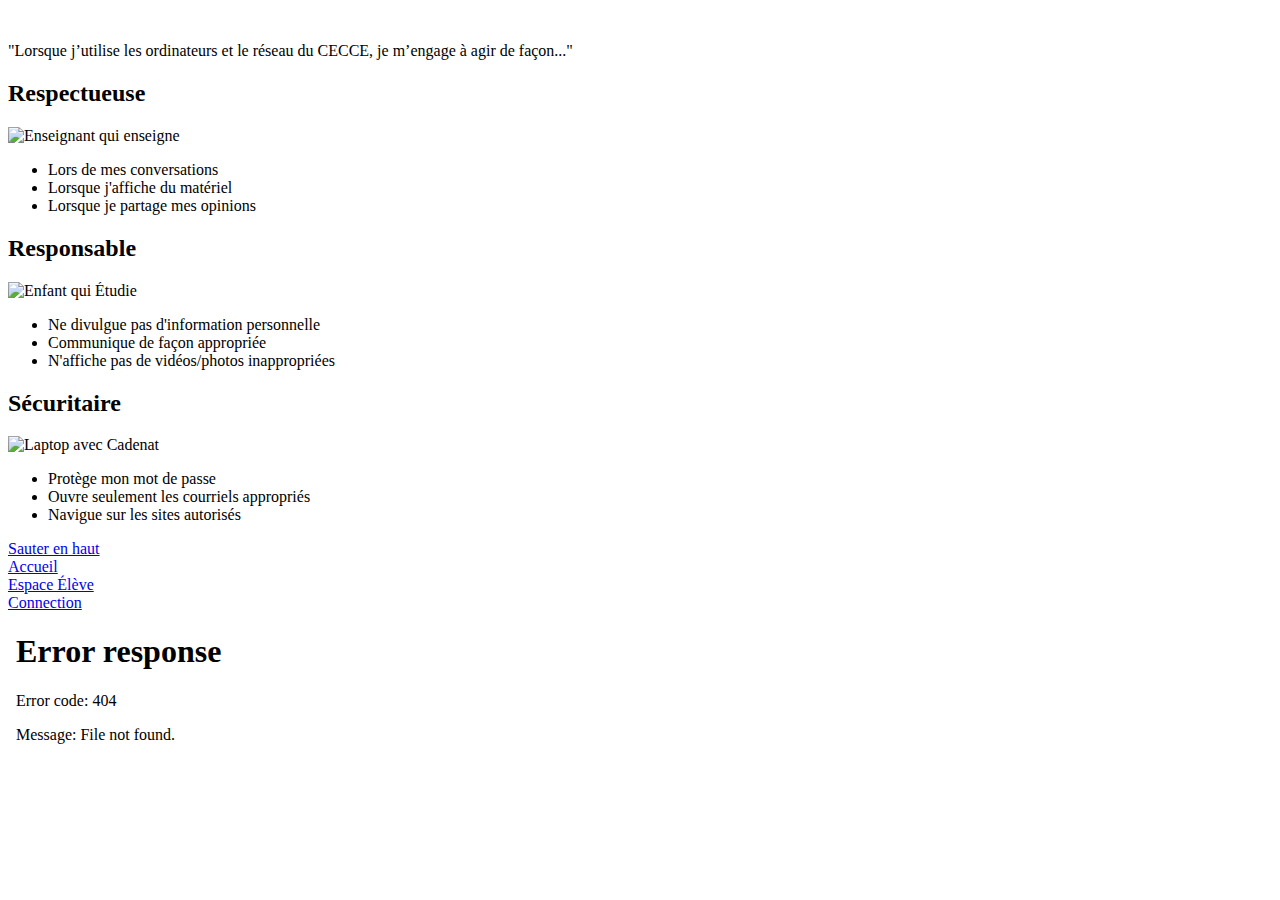
==== index.html @ 02b77a57 "Update index.html" ====
<!DOCTYPE html>
<html>

<head>
  <meta charset="utf-8">
  <meta name="viewport" content="width=device-width">
  <title>Portail Parent | Espace élève</title>
  <link rel="shortcut icon" type="image/png" href="/Portail-Parent/images/logos/output-onlinepngtools (6).png">
  <link href="/Portail-Parent/style.css" rel="stylesheet" type="text/css" />
</head>

<body>
  <div class="container">
      <a class="top-logo" href="/Portail-Parent/Home Page/index.html"><img src="Portail-Parent/images/graduate.png" alt=""></a>
    <p class="text">"Lorsque j’utilise les ordinateurs et le réseau du CECCE, je m’engage à agir de façon..."</p>
      <div class="wrapper">
      <div class="card card-1">
        <h2>Respectueuse</h2>
        <img  class="lowres one" src="/Portail-Parent/images/pexels-max-fischer-5211428.jpg" alt="Enseignant qui enseigne">
        <ul>
          <li>Lors de mes conversations</li>
          <li>Lorsque j'affiche du matériel</li>
          <li>Lorsque je partage mes opinions</li>
        </ul>
      </div>
      <div class="card card-2">
        <h2>Responsable</h2>
        <img  class="lowres two" src="/Portail-Parent/images/pexels-tima-miroshnichenko-5303515.jpg" alt="Enfant qui Étudie">
        <ul>
          <li>Ne divulgue pas d'information personnelle</li>
          <li>Communique de façon appropriée</li>
          <li>N'affiche pas de vidéos/photos inappropriées</li>
        </ul>
      </div>
      <div class="card card-3">
        <h2>Sécuritaire</h2>
        <img class="lowres three" src="/Portail-Parent/images/flyd-mT7lXZPjk7U-unsplash.jpg" alt="Laptop avec Cadenat">
        <ul>
          <li>Protège mon mot de passe</li>
          <li>Ouvre seulement les courriels appropriés</li>
          <li>Navigue sur les sites autorisés</li>
        </ul>
      </div>
      </div>
  </div>
  <footer>
      <a href="#" class="top__jump">Sauter en haut</a>
      <div class="footer__links">
        <a href="/Portail-Parent/Home Page/">
          <div class="footer__bg-circle"></div>
          Accueil
        </a>
        <a href="#">
          <div class="footer__bg-circle"></div>
          Espace Élève
        </a>
        <a href="/Portail-Parent/404.html">
          <div class="footer__bg-circle"></div>
          Connection
        </a>
      </div>
      <iframe src="/Portail-Parent/footer.html" frameborder="0"></iframe>
    </footer>
</body>

</html>
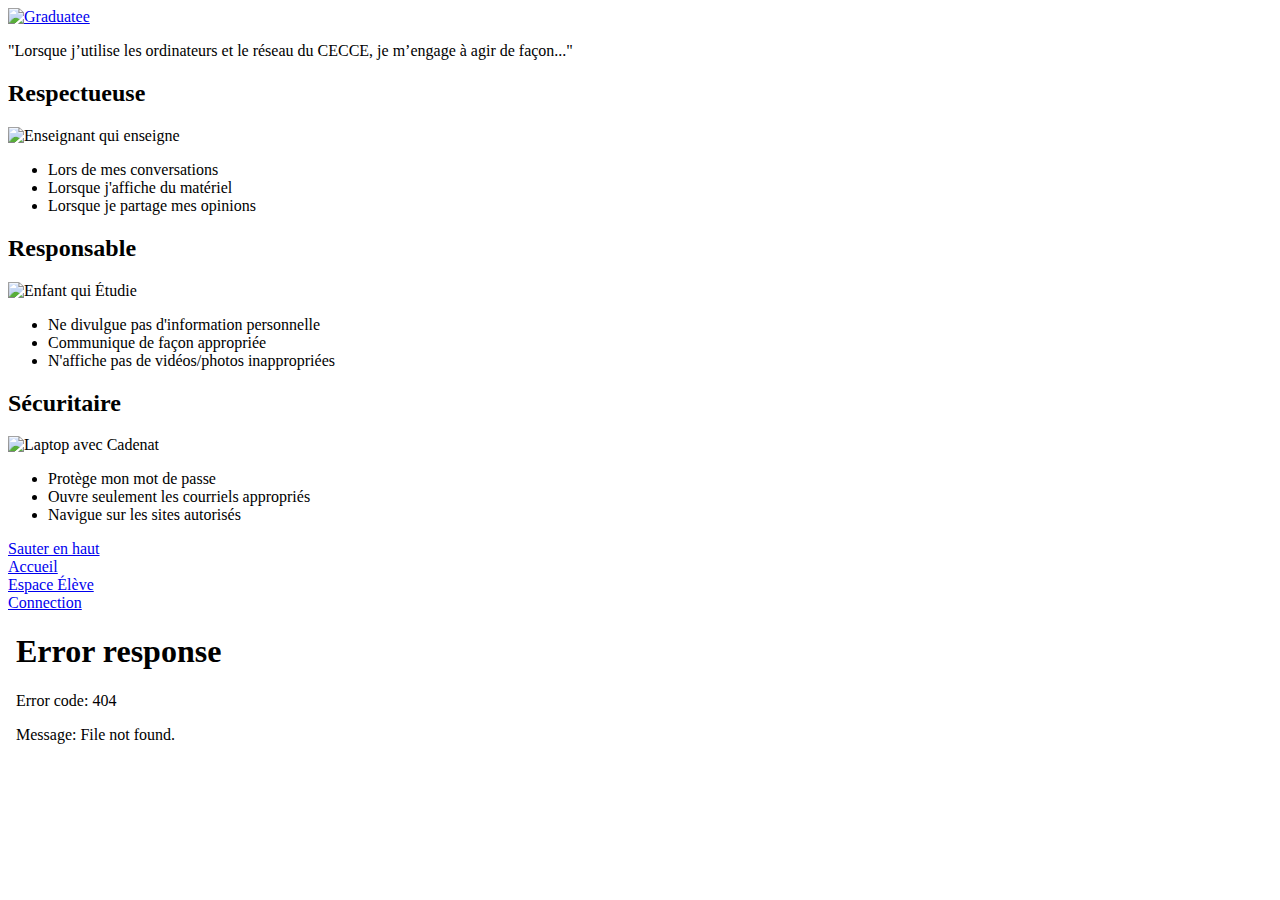
==== commit 3b8ad7fc: "Update index.html" ====
--- a/index.html
+++ b/index.html
@@ -11,7 +11,7 @@
 
 <body>
   <div class="container">
-      <a class="top-logo" href="/Portail-Parent/Home Page/index.html"><img src="Portail-Parent/images/graduate.png" alt=""></a>
+      <a class="top-logo" href="/Portail-Parent/Home Page/index.html"><img src="/Portail-Parent/images/graduate.png" alt="Graduatee"></a>
     <p class="text">"Lorsque j’utilise les ordinateurs et le réseau du CECCE, je m’engage à agir de façon..."</p>
       <div class="wrapper">
       <div class="card card-1">
